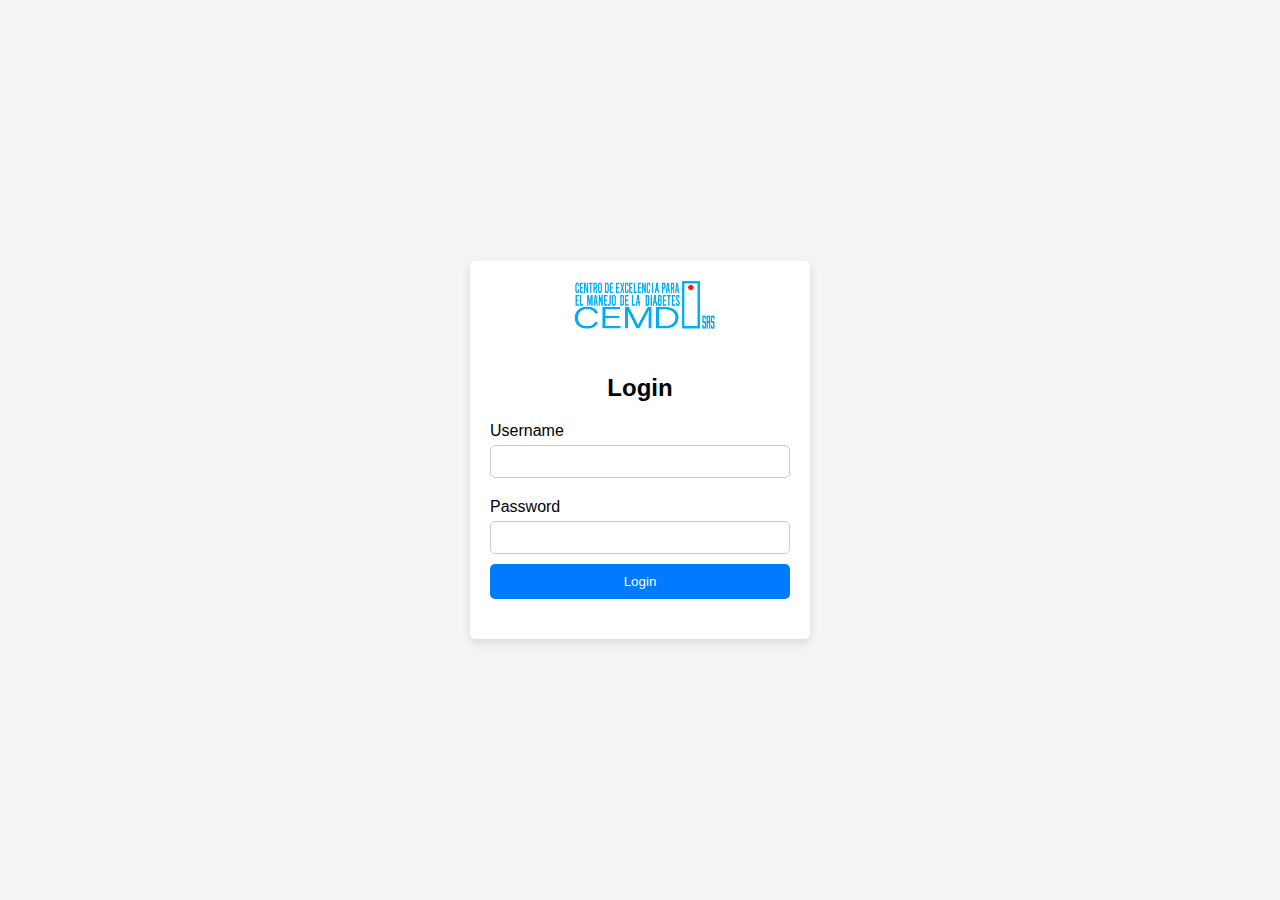
==== index.html @ f171a04d "Se agrego el archivo index" ====
<!DOCTYPE html>
<html lang="es">
<head>
    <meta charset="UTF-8">
    <meta name="viewport" content="width=device-width, initial-scale=1.0">
    <title>Login</title>
    <link rel="stylesheet" href="./public/styles.css">
</head>
<body>
    <div class="login-container">
        <img src="./public/logo.png" alt="Logo" class="logo">
        <h2>Login</h2>
        <form id="loginForm">
            <label for="username">Username</label>
            <input type="text" id="username" name="username" required>
            <label for="password">Password</label>
            <input type="password" id="password" name="password" required>
            <button type="submit">Login</button>
        </form>
        <div id="message"></div>
    </div>
    <script src="./public/login.js"></script>
</body>
</html>
---- public/styles.css ----
body {
    font-family: Arial, sans-serif;
    margin: 0;
    padding: 0;
    background-color: #f4f4f4;
    display: flex;
    justify-content: center;
    align-items: center;
    height: 100vh;
    flex-direction: column;
}

.header {
    display: flex;
    align-items: center;
    justify-content: space-between; /* Distribuye los elementos a los extremos */
    padding: 10px;
    width: 90%;
    max-width: 1800px;
    margin-top: 10px;
    border-radius: 5px;
}

.logo {
    height: 50px;
    margin-right: 20px;
}


.logout-button {
    background-color: #ff0000;
    color: #ffffff;
    border: none;
    padding: 10px 20px;
    cursor: pointer;
    border-radius: 5px;
    margin-left: auto; /* Mueve el botón a la derecha */
}

.logout-button:hover {
    background-color: #cc0000;
}

.title {
    font-size: 24px;
    color: #007bff; /* Azul */
}

.container {
    width: 90%; /* Aumentar el ancho del contenedor */
    max-width: 1800px; /* Aumentar el ancho máximo del contenedor */
    padding: 20px;
    box-shadow: 0 4px 8px rgba(0, 0, 0, 0.1);
    background-color: white;
    border-radius: 5px;
    margin-top: 10px; /* Espacio entre el header y el contenedor */
}

.report-container {
    width: 100%;
    height: 90vh; /* Aumentar la altura del contenedor del reporte */
    position: relative;
}

.report-container iframe {
    position: absolute;
    top: 0;
    left: 0;
    width: 100%;
    height: 100%;
    border: none;
}

.login-container {
    width: 300px;
    padding: 20px;
    background-color: white;
    box-shadow: 0 4px 8px rgba(0, 0, 0, 0.1);
    border-radius: 5px;
    text-align: center;
    margin: 20px auto;
}

.login-container h2 {
    margin-bottom: 20px;
}

.login-container .logo {
    height: 50px;
    margin-bottom: 20px; /* Espacio debajo del logo */
    margin-left: 30px; /* Ajustar margen izquierdo para centrar más hacia la derecha */
}

.login-container label {
    display: block;
    margin: 10px 0 5px;
    text-align: left; /* Alinear el texto a la izquierda */
}

.login-container input {
    width: 100%;
    padding: 8px;
    box-sizing: border-box;
    margin-bottom: 10px; /* Añadir margen inferior a los inputs */
    border-radius: 5px; /* Bordes redondeados */
    border: 1px solid #ccc; /* Añadir borde */
}

.login-container button {
    width: 100%;
    padding: 10px;
    background-color: #007bff;
    color: white;
    border: none;
    border-radius: 5px;
    cursor: pointer;
}

#message {
    margin-top: 20px;
    color: red;
}

/* Media Queries for Responsiveness */
@media (max-width: 768px) {
    .header {
        width: 95%;
        flex-direction: column;
        align-items: flex-start;
    }
    
    .logo {
        margin-right: 0;
        margin-bottom: 10px;
    }
    
    .title {
        font-size: 20px;
    }
    
    .container {
        width: 95%;
        padding: 15px;
    }

    .login-container {
        width: 80%;
        padding: 15px;
    }

    .report-container {
        height: 80vh; /* Ajustar la altura del contenedor del reporte */
    }
}

@media (max-width: 480px) {
    .title {
        font-size: 18px;
    }
    
    .container {
        width: 100%;
        padding: 10px;
    }

    .login-container {
        width: 90%;
        padding: 10px;
    }

    .report-container {
        height: 70vh; /* Ajustar la altura del contenedor del reporte */
    }
}
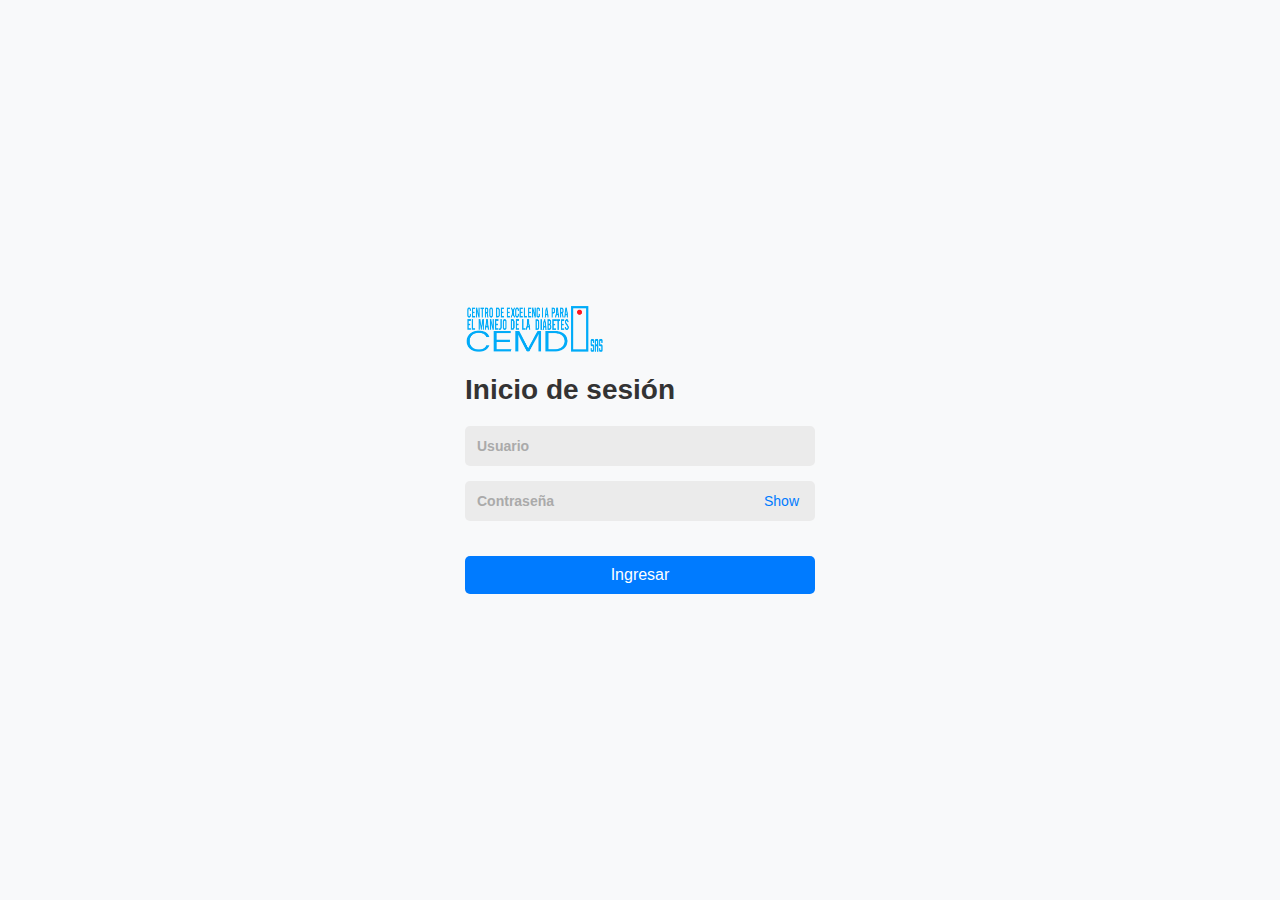
==== commit a83d1784: "Add: new design" ====
--- a/index.html
+++ b/index.html
@@ -1,24 +1,35 @@
+<!--index.html-->
+
 <!DOCTYPE html>
 <html lang="es">
 <head>
     <meta charset="UTF-8">
     <meta name="viewport" content="width=device-width, initial-scale=1.0">
     <title>Login</title>
-    <link rel="stylesheet" href="./public/styles.css">
+    <link rel="stylesheet" href="styles.css">
 </head>
 <body>
-    <div class="login-container">
-        <img src="./public/logo.png" alt="Logo" class="logo">
-        <h2>Login</h2>
-        <form id="loginForm">
-            <label for="username">Username</label>
-            <input type="text" id="username" name="username" required>
-            <label for="password">Password</label>
-            <input type="password" id="password" name="password" required>
-            <button type="submit">Login</button>
-        </form>
-        <div id="message"></div>
+
+    <div class="background">
+        
+            <img src="logo.png" alt="Logo" class="logo-login">
+            <h2 class="login-title">Inicio de sesión</h2>
+            
+            <form id="loginForm">
+                <label for="username">Usuario</label>
+                <input type="text" id="username" name="username" placeholder="Usuario" required>
+                <label for="password">Contraseña</label>
+                <div class="password-container">
+                    <input type="password" id="password" name="password" placeholder="Contraseña" required>
+                    <button type="button" id="togglePassword" class="toggle-password">Show</button>
+                </div>
+                <button type="submit" class="login-button">Ingresar</button>
+            </form>
+        
     </div>
-    <script src="./public/login.js"></script>
+
+    <script src="login.js"></script>
 </body>
 </html>
+
+
--- a/styles.css
+++ b/styles.css
@@ -0,0 +1,286 @@
+body {
+    font-family: 'Segoe UI', Tahoma, Geneva, Verdana, sans-serif;
+    margin: 0;
+    padding: 0;
+    display: flex;
+    background-color: #f8f9fa;
+    justify-content: center;
+    align-items: center;
+    min-height: 100vh;
+}
+
+
+.header {
+    display: flex;
+    align-items: center;
+    justify-content: space-between;
+    padding: 15px 20px;
+    width: 90%;
+    max-width: 1800px;
+    margin: 20px auto;
+    background: #ffffff;
+    border-radius: 10px;
+    box-shadow: 0 4px 12px rgba(0, 0, 0, 0.1);
+}
+
+.outer-container {
+    display: flex;
+    flex-direction: row;
+    background: #20232a; /* Fondo oscuro */
+    border-radius: 20px;
+    padding: 20px;
+    width: 95%;
+    max-width: 1800px;
+    height: 90vh;
+    box-shadow: 0 8px 20px rgba(0, 0, 0, 0.1);
+}
+
+/* Estilo de la Barra Lateral */
+.sidebar {
+    width: 80px;
+    background-color: #20232a;
+    display: flex;
+    flex-direction: column;
+    justify-content: space-between;
+    align-items: center;
+    padding: 20px 0;
+    border-radius: 20px 0 0 20px;
+    position: relative;
+}
+
+
+
+.logo-container {
+    display: flex;
+    flex-direction: column;
+    align-items: center;
+}
+
+
+.logo {
+    width: 90px;
+    margin-bottom: 20px;
+}
+
+.logo-text {
+    color: #2e3b4e;
+    font-size: 14px;
+}
+
+/* Estilo del botón "Salir" */
+.logout-button {
+    background-color: #444b55;
+    color: #ffffff;
+    border: none;
+    padding: 8px 16px;
+    border-radius: 15px;
+    cursor: pointer;
+    transition: background-color 0.3s;
+    position: absolute;
+    bottom: 50px;
+    margin: auto 10px;
+}
+
+.logout-button:hover {
+    background-color: #5a5f6c;
+}
+
+.separator {
+    width: 60px;
+    height: 2px;
+    background-color: #ccc; /* Color gris del separador */
+    margin: 20px 0;
+}
+
+
+.container {
+    flex: 1;
+    background: #ffffff;
+    border-radius: 15px;
+    padding: 20px;
+    margin-left: 20px;
+    display: flex;
+    flex-direction: column;
+    height: calc(100% - 40px); /* Ajuste para ocupar todo el espacio disponible */
+    box-shadow: 0 4px 12px rgba(0, 0, 0, 0.1);
+}
+
+.report-container {
+    width: 100%;
+    height: 85vh;
+    border-radius: 10px;
+    overflow: hidden;
+    position: relative;
+}
+
+.report-container iframe {
+    position: absolute;
+    top: 0;
+    left: 0;
+    width: 100%;
+    height: 100%;
+    border: none;
+}
+
+.title {
+    font-size: 24px;
+    color: #007bff;
+}
+
+
+/*---------------LOGIN STYLES----------------*/
+
+.background {
+    display: flex;
+    flex-direction: column;
+    justify-content: center;
+    align-items: flex-start; /* Alinea el contenido hacia la izquierda */
+    width: 100%;
+    max-width: 350px; /* Ancho máximo para que se vea centrado pero alineado a la izquierda */
+    margin: auto;
+}
+
+.login-container {
+    background: #ffffff;
+    padding: 40px;
+    border-radius: 10px;
+    box-shadow: 0 4px 12px rgba(0, 0, 0, 0.1);
+    width: 350px;
+    text-align: center;
+}
+
+.logo-login {
+    width: 140px;
+    margin-bottom: 10px;
+    align-self: flex-start; /* Alinea el logo hacia la izquierda */
+}
+
+.login-title {
+    font-size: 28px;
+    color: #333;
+    margin: 10px 0 20px 0;
+    font-weight: bold;
+    text-align: left; /* Alinea el texto del título hacia la izquierda */
+}
+
+form {
+    display: flex;
+    flex-direction: column;
+    gap: 15px;
+    width: 100%; /* Asegura que el formulario ocupe todo el ancho disponible */
+}
+
+label {
+    display: none; /* Oculta los labels para un diseño limpio */
+}
+
+input {
+    padding: 12px;
+    border: 0px solid #ddd;
+    border-radius: 5px;
+    font-size: 14px;
+    background-color: #ebebeb;
+    width: 100%;
+    box-sizing: border-box;
+    outline: none; /* Elimina el borde de resalte por defecto */
+    transition: border-color 0.3s ease; /* Añade una transición suave si deseas cambiar el borde en focus */
+    font-weight: bold;
+}
+
+input::placeholder {
+    color: #aaa;
+}
+
+input:focus {
+    border-color: #ddd; /* Mantiene el mismo color de borde al hacer clic */
+}
+
+.forgot-password:hover {
+    text-decoration: underline;
+}
+
+.login-button {
+    padding: 10px;
+    background-color: #007bff;
+    color: #fff;
+    border: none;
+    border-radius: 5px;
+    cursor: pointer;
+    font-size: 16px;
+    transition: background-color 0.3s ease;
+    margin-top: 20px;
+}
+
+.login-button:hover {
+    background-color: #0056b3;
+}
+
+
+.password-container {
+    display: flex;
+    align-items: center;
+    position: relative;
+}
+
+#password {
+    flex: 1;
+    padding-right: 60px; /* Espacio para el botón de "Show/Hide" */
+}
+
+.toggle-password {
+    position: absolute;
+    right: 10px;
+    top: 50%;
+    transform: translateY(-50%);
+    background: none;
+    border: none;
+    cursor: pointer;
+    font-size: 14px;
+    color: #007bff;
+    outline: none;
+}
+
+.toggle-password:hover {
+    color: #0056b3;
+}
+
+
+
+
+
+
+
+@media (max-width: 768px) {
+    .header {
+        flex-direction: column;
+        align-items: flex-start;
+        padding: 10px;
+    }
+    
+    .logo {
+        margin-bottom: 10px;
+    }
+
+    .container {
+        width: 95%;
+    }
+
+    .report-container {
+        height: 70vh;
+    }
+}
+
+@media (max-width: 480px) {
+    .title {
+        font-size: 18px;
+    }
+    
+    .container {
+        width: 100%;
+        padding: 10px;
+    }
+
+    .report-container {
+        height: 60vh;
+    }
+}
